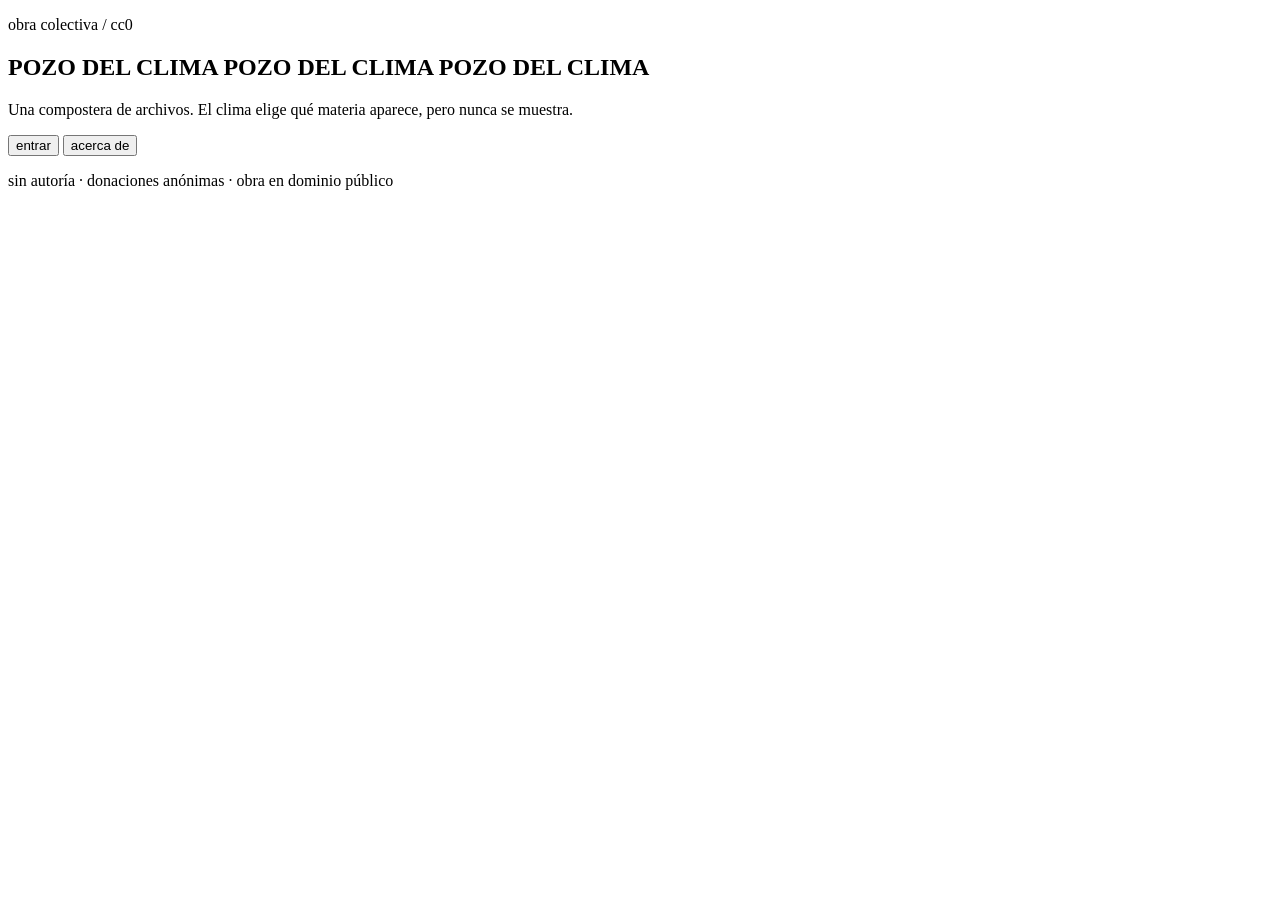
==== index.html @ 3b784ad7 "Add files via upload" ====
<!doctype html>
<html lang="es">
<head>
  <meta charset="utf-8">
  <meta name="viewport" content="width=device-width, initial-scale=1, viewport-fit=cover">
  <meta name="theme-color" content="#070706">
  <meta name="description" content="POZO DEL CLIMA. Obra colectiva de net art: una compostera de archivos que el clima elige sin mostrarse.">
  <title>POZO DEL CLIMA</title>
  <link rel="stylesheet" href="css/base.css">
  <link rel="stylesheet" href="css/ui.css">
  <link rel="stylesheet" href="css/collage.css">
</head>
<body>
  <main id="stage" class="stage" tabindex="-1" aria-label="Campo de fragmentos de archivo" aria-hidden="true"></main>

  <section id="entry" class="entry" aria-labelledby="entry-title">
    <div class="entry__inner">
      <p class="entry__kicker">obra colectiva / cc0</p>
      <h1 id="entry-title" class="title">
        <span class="title__text">POZO DEL CLIMA</span>
        <span class="title__slice title__slice--a" aria-hidden="true">POZO DEL CLIMA</span>
        <span class="title__slice title__slice--b" aria-hidden="true">POZO DEL CLIMA</span>
      </h1>
      <p class="entry__tagline">Una compostera de archivos. El clima elige qué materia aparece, pero nunca se muestra.</p>
      <div class="entry__actions">
        <button id="enter" class="button button--primary" type="button">entrar</button>
        <button class="button" type="button" data-about-open>acerca de</button>
      </div>
      <p id="entry-status" class="entry__status" role="status" aria-live="polite"></p>
    </div>
    <p class="entry__foot">sin autoría · donaciones anónimas · obra en dominio público</p>
  </section>

  <section id="location" class="location" role="dialog" aria-modal="true" aria-labelledby="location-title" aria-hidden="true" hidden>
    <div class="location__panel">
      <p class="location__kicker">ubicación</p>
      <h2 id="location-title" class="location__title">¿de dónde mirás?</h2>
      <p class="location__intro">La usamos una sola vez para elegir la materia. Tu ubicación no se guarda ni se muestra.</p>

      <div class="location__actions">
        <button id="location-share" class="button button--primary" type="button">usar mi ubicación</button>
        <button id="location-city" class="button" type="button" aria-expanded="false" aria-controls="location-search-wrap">elegir ciudad</button>
        <button id="location-skip" class="button" type="button">seguir sin ubicación (Buenos Aires)</button>
      </div>

      <div id="location-search-wrap" class="location__search" hidden>
        <label class="location__label" for="location-query">buscar ciudad</label>
        <div class="location__row">
          <input id="location-query" class="location__input" type="search" autocomplete="off" spellcheck="false" placeholder="ciudad">
          <button id="location-search" class="button" type="button">buscar</button>
        </div>
        <ul id="location-results" class="location__results"></ul>
      </div>

      <p id="location-status" class="location__status" role="status" aria-live="polite"></p>
    </div>
  </section>

  <section id="about" class="about" role="dialog" aria-modal="true" aria-labelledby="about-title" aria-hidden="true" hidden>
    <div class="about__panel">
      <button class="about__close" type="button" data-about-close aria-label="cerrar acerca de">×</button>
      <p class="about__kicker">acerca de</p>
      <h2 id="about-title" class="about__title">POZO DEL CLIMA</h2>
      <div class="about__body">
        <p>POZO DEL CLIMA es una obra colectiva. Hacemos un pozo de materia de archivo: imágenes y sonidos que se mezclan, se pudren y vuelven a formarse en cada visita.</p>
        <p>El clima de quien entra no se muestra. Lo dejamos ser un curador invisible: elige qué fragmentos aparecen y con qué temperatura fermentan. No hay cielo, ni lluvia, ni pronóstico: solo su efecto sobre la materia.</p>
        <p>Las piezas que se donan son anónimas y públicas: quedan bajo CC0. No firmamos, no acreditamos, no titulamos. La obra también es CC0.</p>
      </div>
    </div>
  </section>

  <noscript>
    <p class="noscript">Esta obra necesita JavaScript para fermentar.</p>
  </noscript>

  <script type="module" src="js/main.js"></script>
</body>
</html>
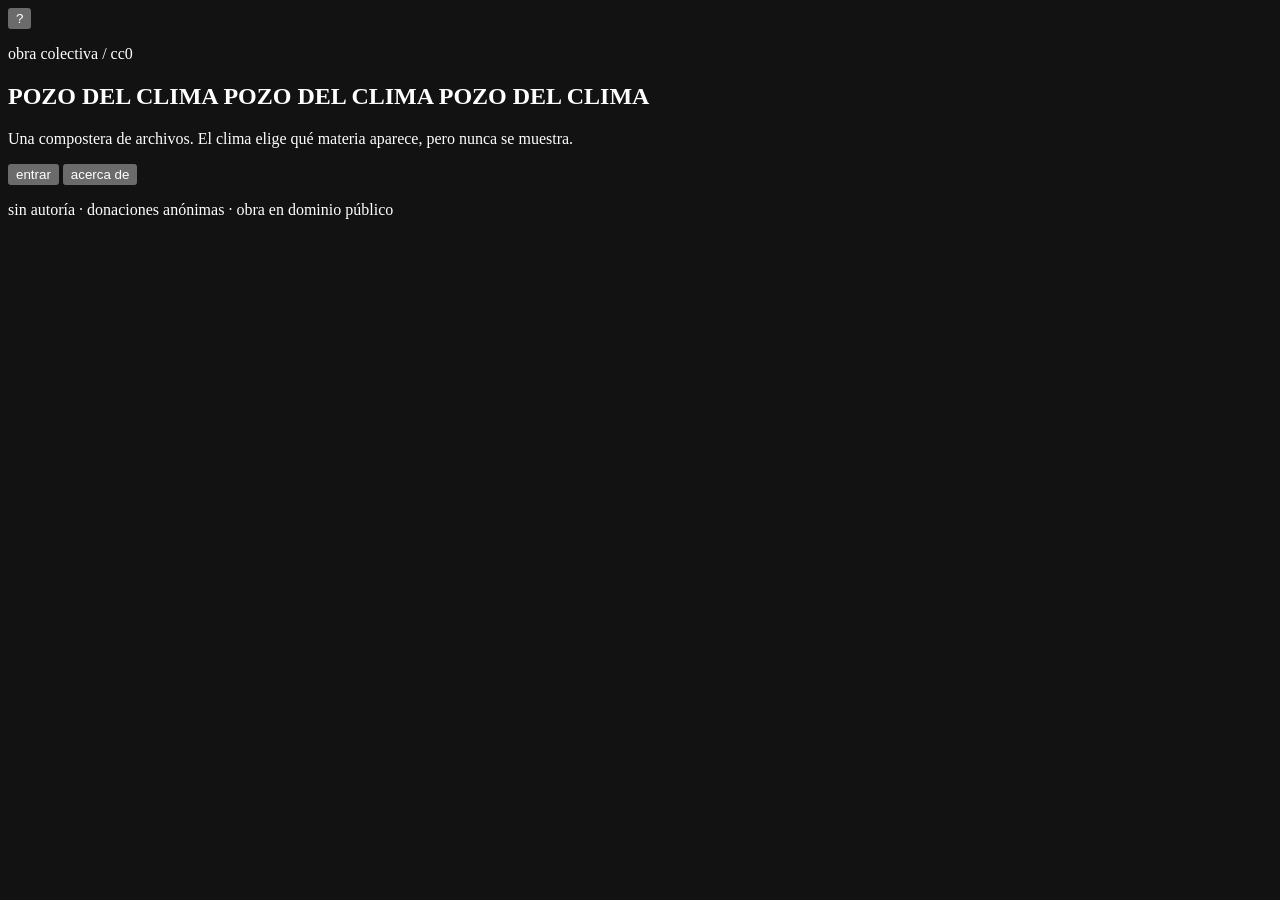
==== commit a440027a: "Add files via upload" ====
--- a/index.html
+++ b/index.html
@@ -4,14 +4,21 @@
   <meta charset="utf-8">
   <meta name="viewport" content="width=device-width, initial-scale=1, viewport-fit=cover">
   <meta name="theme-color" content="#070706">
+  <meta name="color-scheme" content="dark">
   <meta name="description" content="POZO DEL CLIMA. Obra colectiva de net art: una compostera de archivos que el clima elige sin mostrarse.">
   <title>POZO DEL CLIMA</title>
+  <link rel="icon" href="data:image/svg+xml,%3Csvg xmlns='http://www.w3.org/2000/svg' viewBox='0 0 32 32'%3E%3Crect width='32' height='32' fill='%23070706'/%3E%3Ccircle cx='16' cy='16' r='9' fill='none' stroke='%23c6ff4a' stroke-width='2'/%3E%3C/svg%3E">
   <link rel="stylesheet" href="css/base.css">
   <link rel="stylesheet" href="css/ui.css">
   <link rel="stylesheet" href="css/collage.css">
+  <link rel="stylesheet" href="css/donate.css">
 </head>
 <body>
   <main id="stage" class="stage" tabindex="-1" aria-label="Campo de fragmentos de archivo" aria-hidden="true"></main>
+
+  <div class="field-controls">
+    <button id="about-control" class="field-control" type="button" data-about-open aria-label="acerca de la obra" title="acerca de">?</button>
+  </div>
 
   <section id="entry" class="entry" aria-labelledby="entry-title">
     <div class="entry__inner">
@@ -65,6 +72,7 @@
         <p>POZO DEL CLIMA es una obra colectiva. Hacemos un pozo de materia de archivo: imágenes y sonidos que se mezclan, se pudren y vuelven a formarse en cada visita.</p>
         <p>El clima de quien entra no se muestra. Lo dejamos ser un curador invisible: elige qué fragmentos aparecen y con qué temperatura fermentan. No hay cielo, ni lluvia, ni pronóstico: solo su efecto sobre la materia.</p>
         <p>Las piezas que se donan son anónimas y públicas: quedan bajo CC0. No firmamos, no acreditamos, no titulamos. La obra también es CC0.</p>
+        <p>No hay cuentas, analítica ni cookies de seguimiento. La ubicación se usa una vez, redondeada, y no se guarda. Para donar, usá el botón + del campo. Para pedir una baja, escribinos desde la página de contacto con el comprobante.</p>
       </div>
     </div>
   </section>
